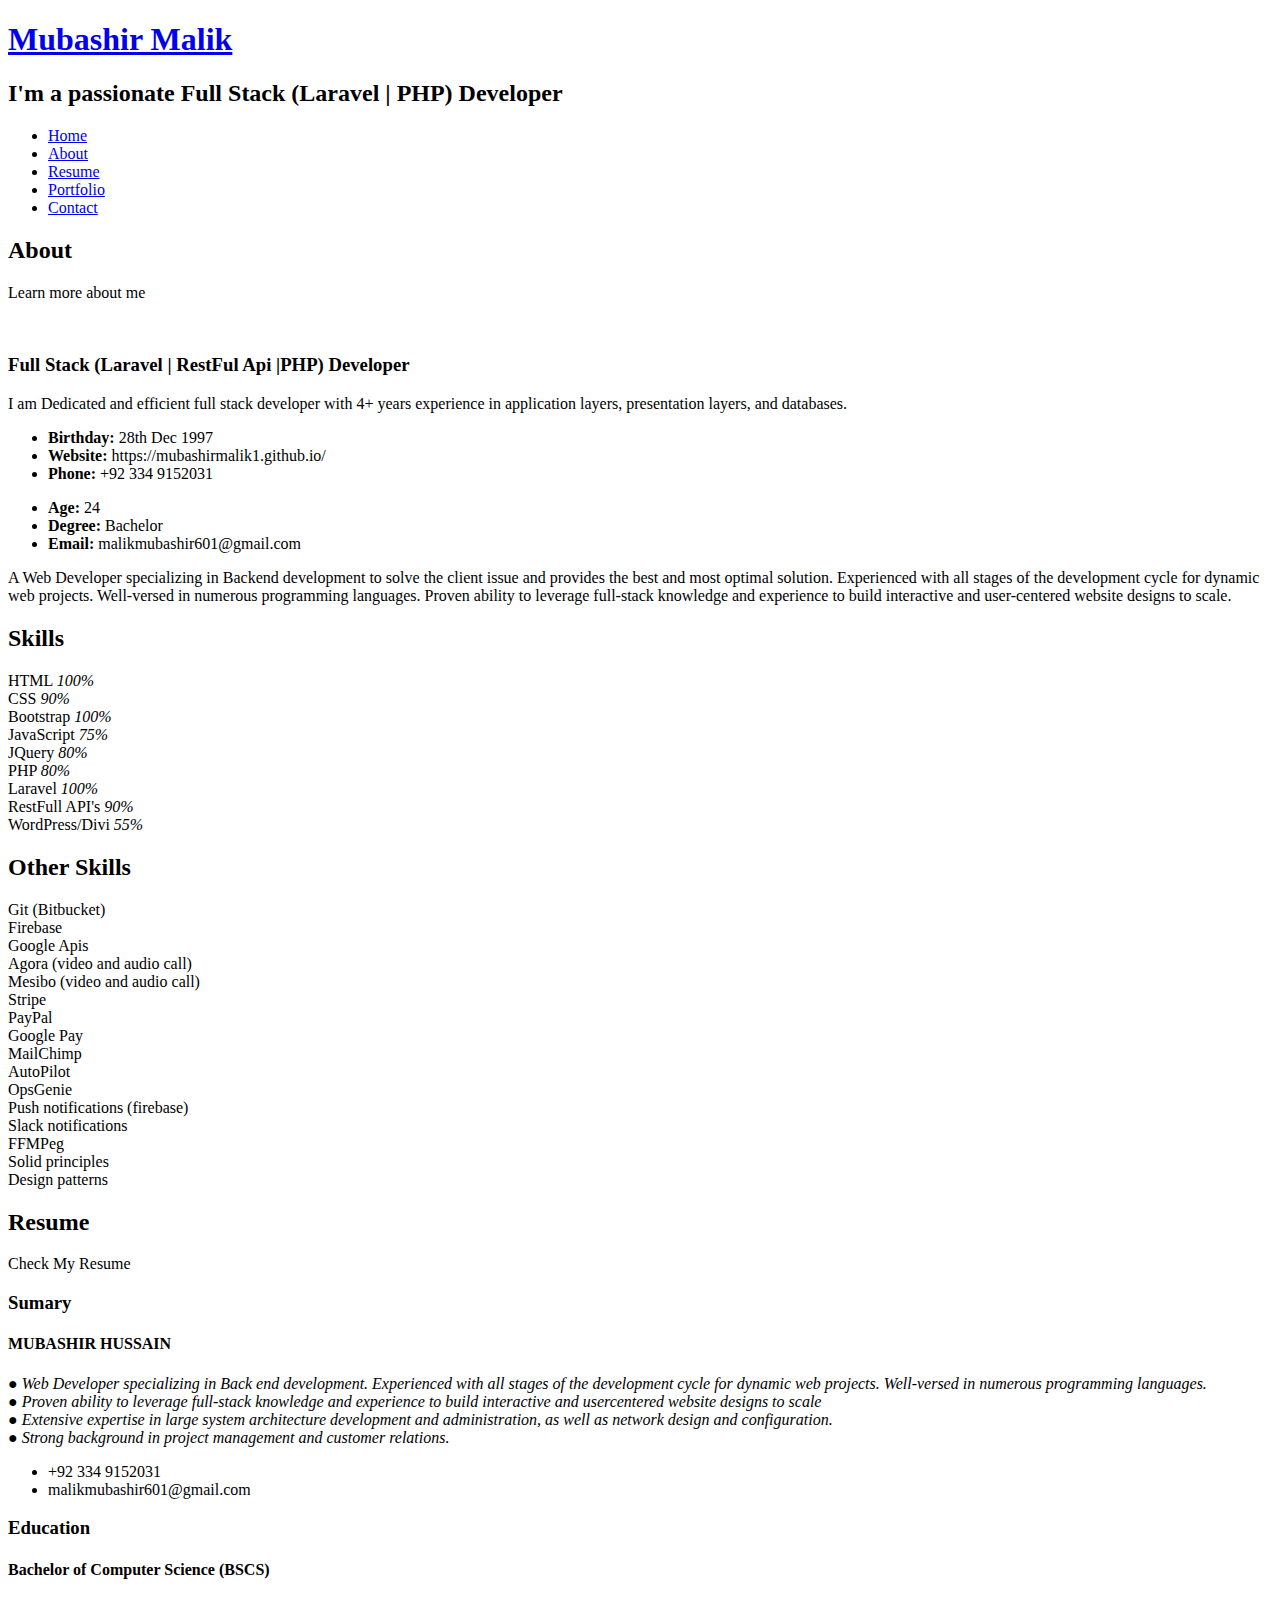
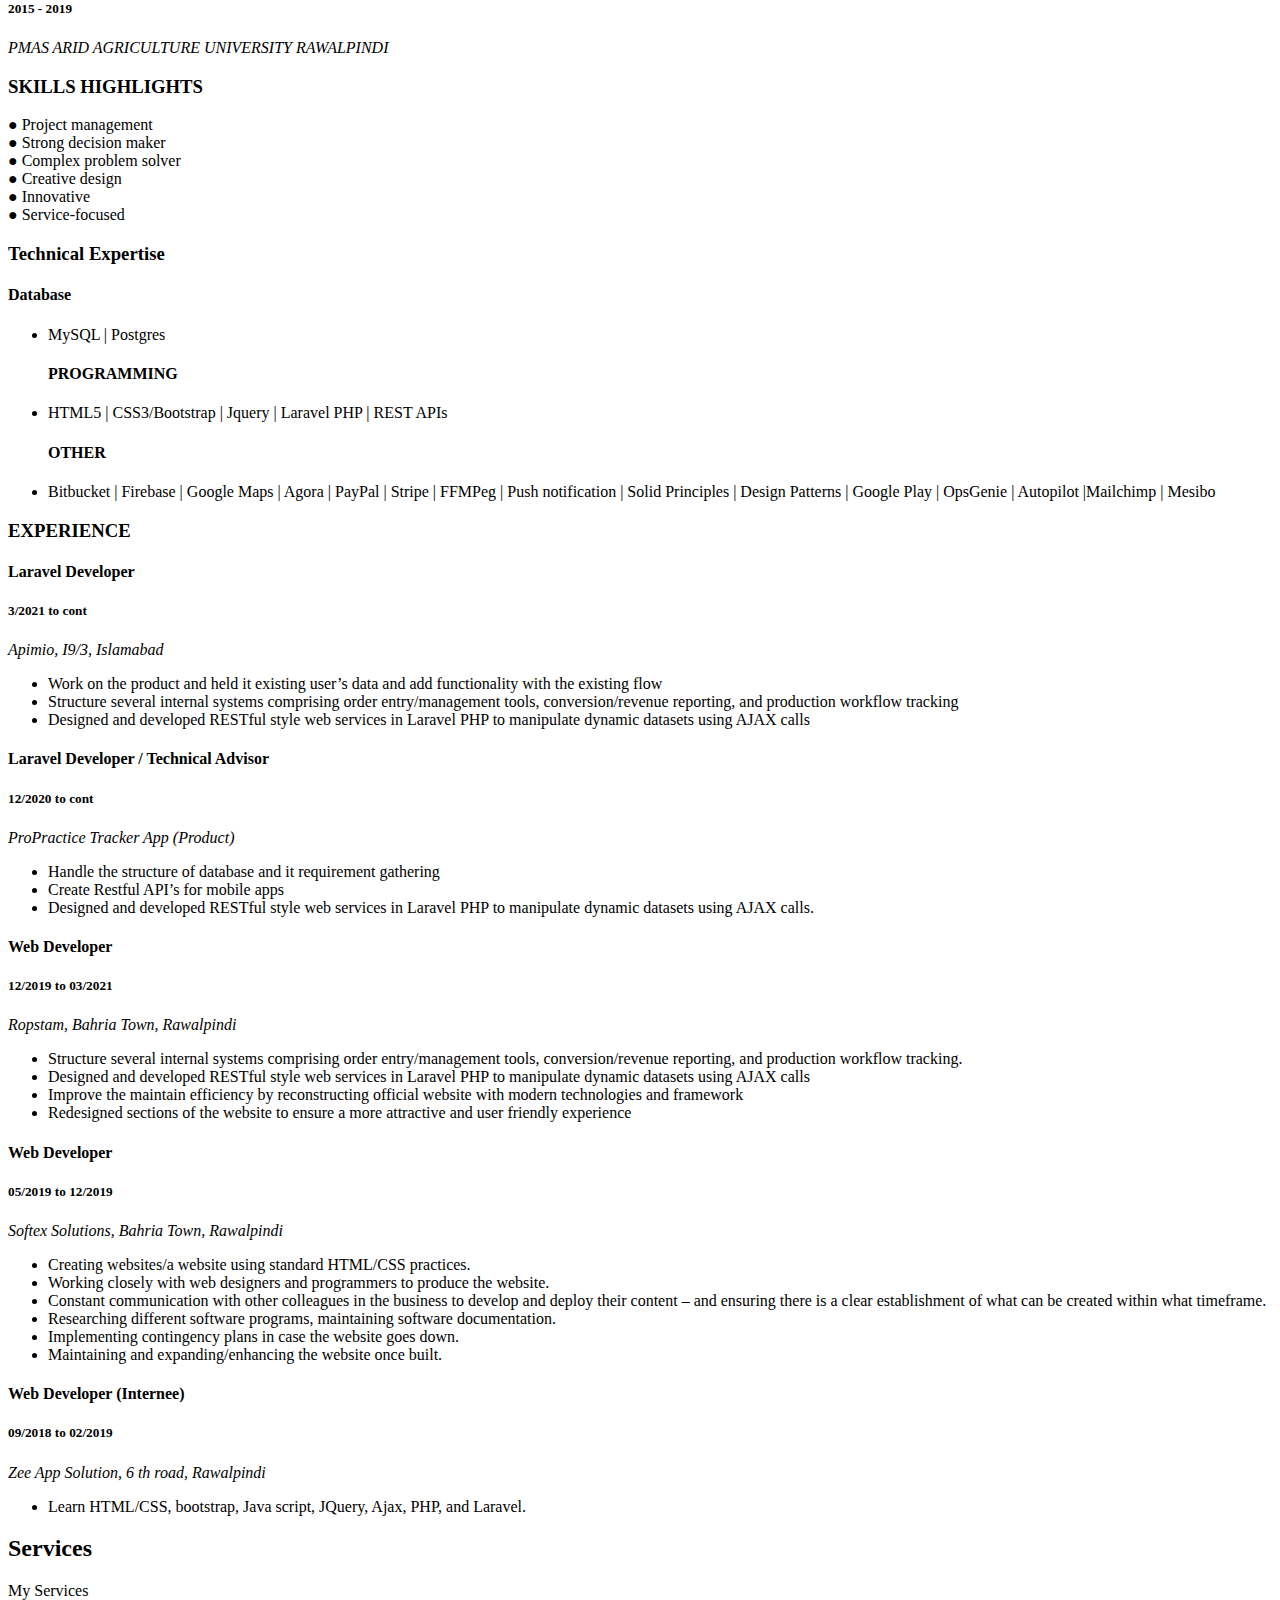
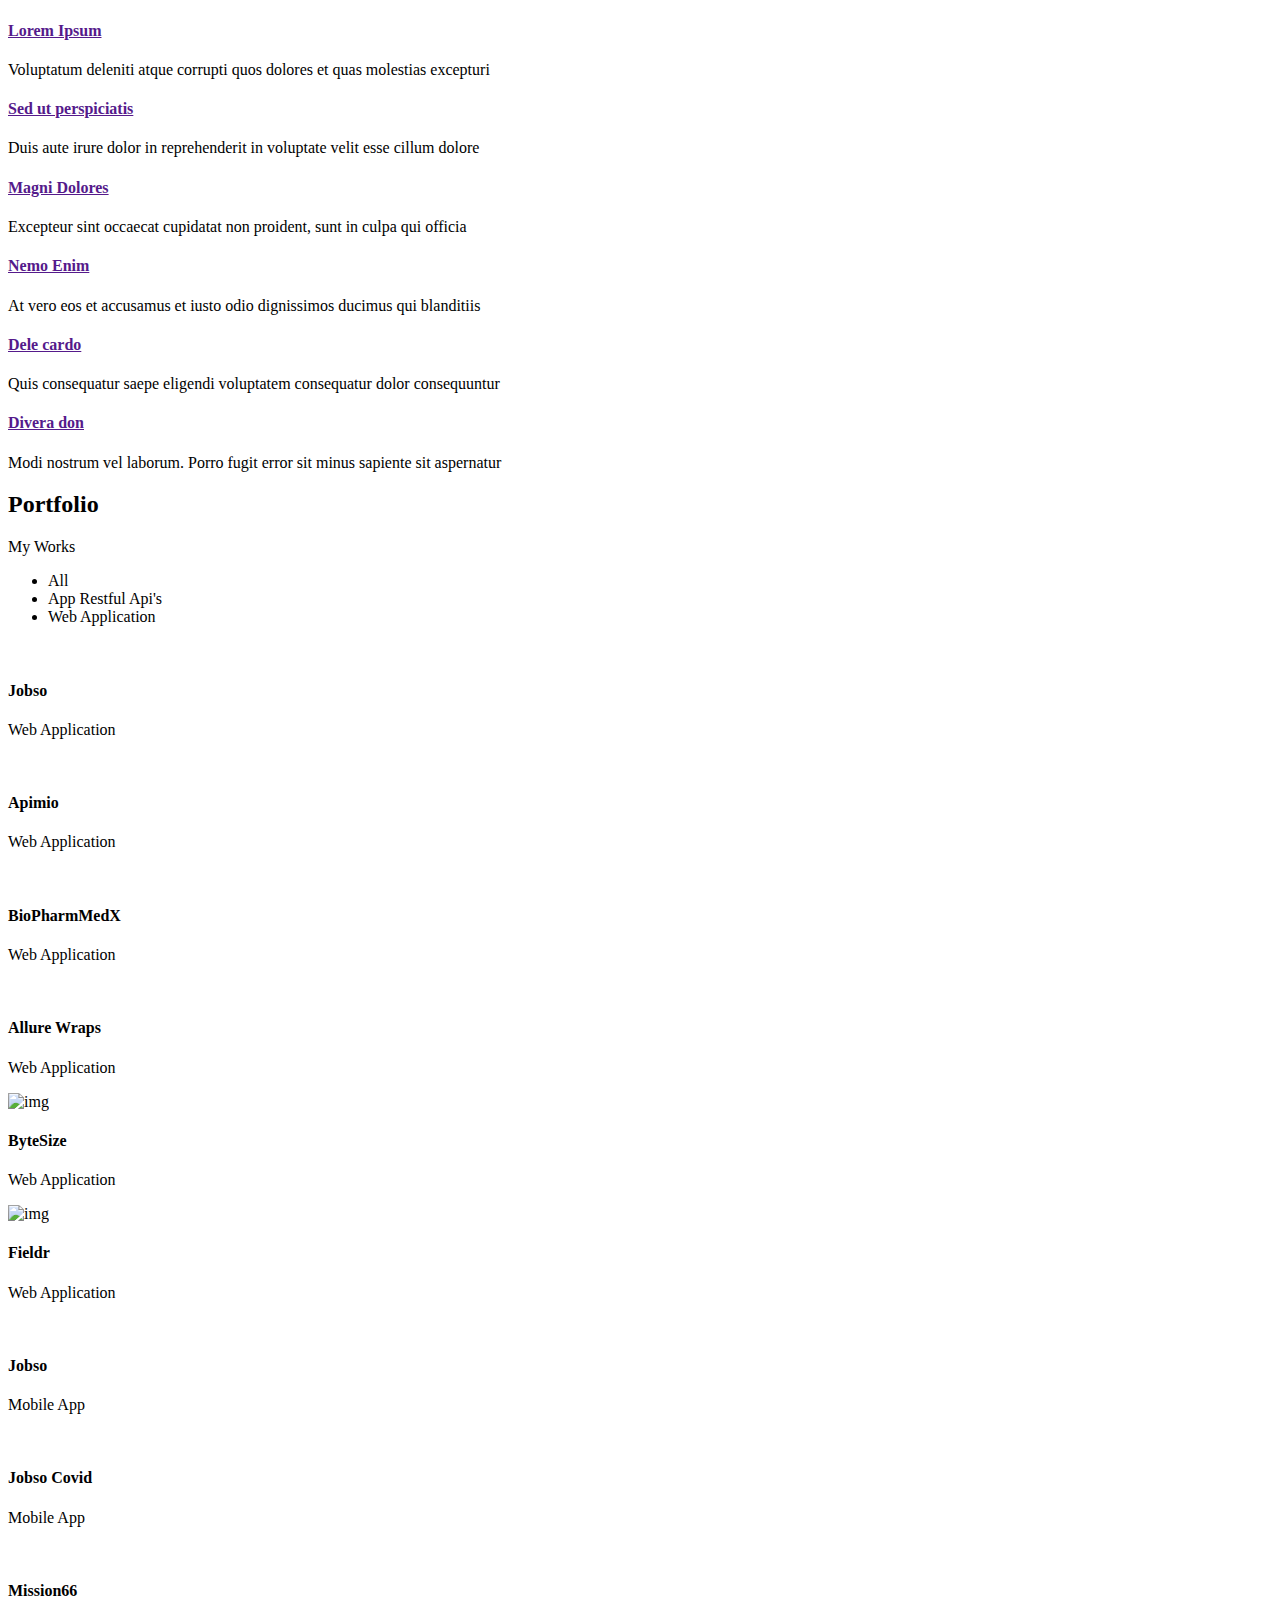
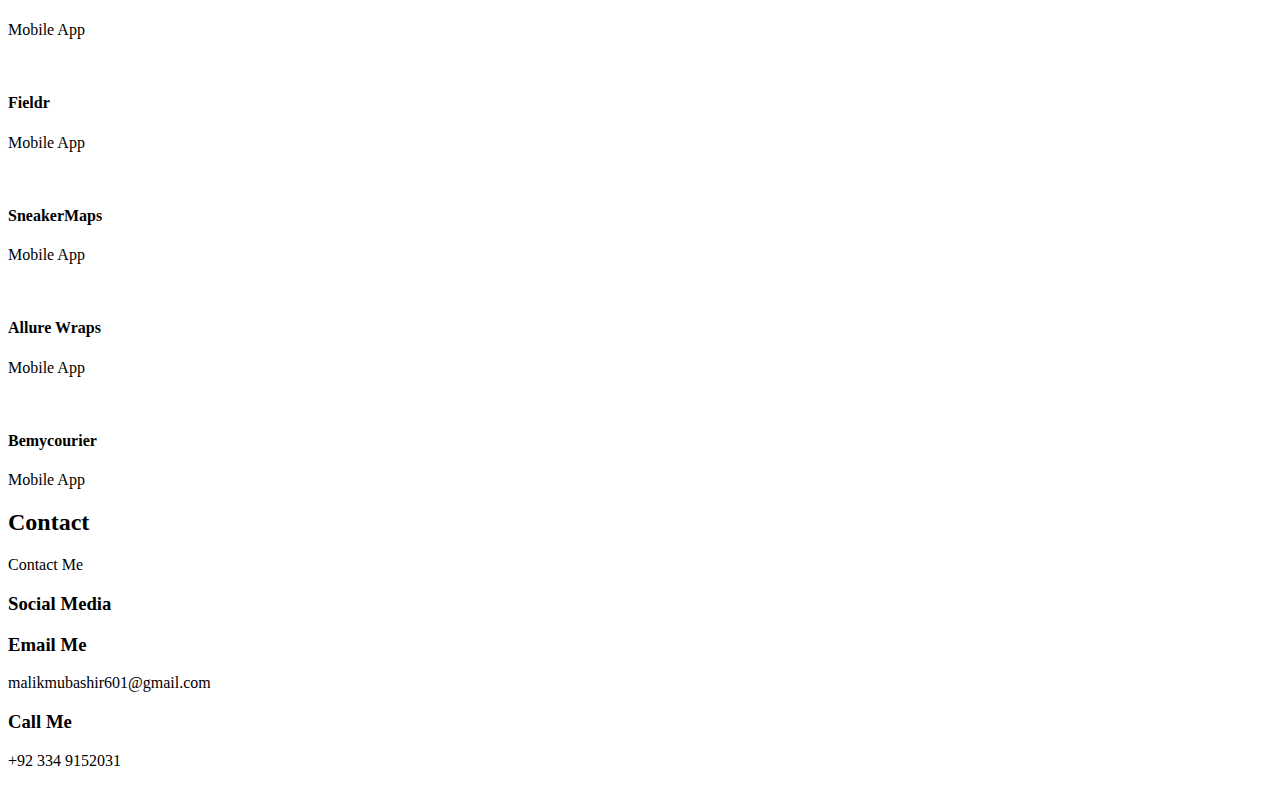
==== index.html @ 632fd783 "change website name in about section" ====
<!DOCTYPE html>
<html lang="en">

<head>
  <meta charset="utf-8">
  <meta content="width=device-width, initial-scale=1.0" name="viewport">

  <title>Mubashir Malik -Laravel Developer</title>
  <link rel="icon" href="demo_icon.gif" type="image/gif" sizes="16x16">
  <meta content="" name="description">
  <meta content="" name="keywords">

  <!-- Favicons -->


  <!-- Google Fonts -->
  <link href="https://fonts.googleapis.com/css?family=Open+Sans:300,300i,400,400i,600,600i,700,700i|Raleway:300,300i,400,400i,500,500i,600,600i,700,700i|Poppins:300,300i,400,400i,500,500i,600,600i,700,700i" rel="stylesheet">

  <!-- Vendor CSS Files -->
  <link href="assets/vendor/bootstrap/css/bootstrap.min.css" rel="stylesheet">
  <link href="assets/vendor/icofont/icofont.min.css" rel="stylesheet">
  <link href="assets/vendor/remixicon/remixicon.css" rel="stylesheet">
  <link href="assets/vendor/owl.carousel/assets/owl.carousel.min.css" rel="stylesheet">
  <link href="assets/vendor/boxicons/css/boxicons.min.css" rel="stylesheet">
  <link href="assets/vendor/venobox/venobox.css" rel="stylesheet">

  <style>
    .img-fluid {
      height: 280px;
    }
    .vbox-container img {
      height: 650px;
    }
  </style>

  <!-- Template Main CSS File -->
  <link href="assets/css/style.css" rel="stylesheet">
</head>

<body>

<!-- ======= Header ======= -->
<header id="header" class="header-tops">
  <div class="container">
    <div class="row">
      <div class="col-12 col-md-12 offset-lg-3 col-lg-9">
        <h1><a href="index.html">Mubashir Malik</a></h1>
        <!-- Uncomment below if you prefer to use an image logo -->
        <!--  <a href="index.html" class="mr-auto"><img src="assets/img/logo.png" alt="" class="img-fluid"></a> -->
        <h2>I'm a passionate <span> Full Stack (Laravel | PHP) Developer</span></h2>

        <nav class="nav-menu d-none d-lg-block">
          <ul>
            <li class="active"><a href="#header">Home</a></li>
            <li><a href="#about">About</a></li>
            <li><a href="#resume">Resume</a></li>
<!--            <li><a href="#services">Services</a></li>-->
            <li><a href="#portfolio">Portfolio</a></li>
            <li><a href="#contact">Contact</a></li>
          </ul>
        </nav><!-- .nav-menu -->

        <div class="social-links">
          <a href="https://www.facebook.com/mubashir.malik.mk" target="_blank" class="facebook"><i class="icofont-facebook"></i></a>
          <a href="https://www.linkedin.com/in/mubashir-malik-973242175/" target="_blank" class="linkedin"><i class="icofont-linkedin"></i></a>
          <a href="https://mail.google.com/mail/?view=cm&fs=1&tf=1&to=malikmubashir601@gmail.com" target="_blank" class="linkedin"><i class="icofont-google-plus" style="font-size: 24px"></i></a>
        </div>
      </div>
    </div>



  </div>
</header><!-- End Header -->

<!-- ======= About Section ======= -->
<section id="about" class="about">

  <!-- ======= About Me ======= -->
  <div class="about-me container">

    <div class="section-title">
      <h2>About</h2>
      <p>Learn more about me</p>
    </div>

    <div class="row">
      <div class="col-lg-4" data-aos="fade-right">
        <img src="assets/img/bg.jpg" class="img-fluid" alt="">
      </div>
      <div class="col-lg-8 pt-4 pt-lg-0 content" data-aos="fade-left">
        <h3>Full Stack (Laravel | RestFul Api |PHP) Developer </h3>
        <p class="font-italic">
          I am  Dedicated and efficient full stack developer with 4+ years experience in application layers,
          presentation layers, and databases.
        </p>
        <div class="row">
          <div class="col-lg-6">
            <ul>
              <li><i class="icofont-rounded-right"></i> <strong>Birthday:</strong> 28th Dec 1997</li>
              <li><i class="icofont-rounded-right"></i> <strong>Website:</strong> https://mubashirmalik1.github.io/</li>
              <li><i class="icofont-rounded-right"></i> <strong>Phone:</strong> +92 334 9152031</li>
            </ul>
          </div>
          <div class="col-lg-6">
            <ul>
              <li><i class="icofont-rounded-right"></i> <strong>Age:</strong> 24</li>
              <li><i class="icofont-rounded-right"></i> <strong>Degree:</strong> Bachelor</li>
              <li><i class="icofont-rounded-right"></i> <strong>Email:</strong> malikmubashir601@gmail.com</li>

            </ul>
          </div>
        </div>
        <p>
          A Web Developer specializing in Backend development to solve the client issue and provides the best and
          most optimal solution. Experienced with all stages of the development cycle for dynamic web projects. Well-versed
          in numerous programming languages. Proven ability to leverage
          full-stack knowledge and experience to build interactive and user-centered website designs to scale.</p>
      </div>
    </div>

  </div><!-- End About Me -->

  <!-- ======= Counts ======= -->
  <!--    <div class="counts container">-->

  <!--      <div class="row">-->

  <!--        <div class="col-lg-3 col-md-6">-->
  <!--          <div class="count-box">-->
  <!--            <i class="icofont-simple-smile"></i>-->
  <!--            <span data-toggle="counter-up">232</span>-->
  <!--            <p>Happy Clients</p>-->
  <!--          </div>-->
  <!--        </div>-->

  <!--        <div class="col-lg-3 col-md-6 mt-5 mt-md-0">-->
  <!--          <div class="count-box">-->
  <!--            <i class="icofont-document-folder"></i>-->
  <!--            <span data-toggle="counter-up">521</span>-->
  <!--            <p>Projects</p>-->
  <!--          </div>-->
  <!--        </div>-->

  <!--        <div class="col-lg-3 col-md-6 mt-5 mt-lg-0">-->
  <!--          <div class="count-box">-->
  <!--            <i class="icofont-live-support"></i>-->
  <!--            <span data-toggle="counter-up">1,463</span>-->
  <!--            <p>Hours Of Support</p>-->
  <!--          </div>-->
  <!--        </div>-->

  <!--        <div class="col-lg-3 col-md-6 mt-5 mt-lg-0">-->
  <!--          <div class="count-box">-->
  <!--            <i class="icofont-users-alt-5"></i>-->
  <!--            <span data-toggle="counter-up">15</span>-->
  <!--            <p>Hard Workers</p>-->
  <!--          </div>-->
  <!--        </div>-->

  <!--      </div>-->

  <!--    </div>&lt;!&ndash; End Counts &ndash;&gt;-->

  <!-- ======= Skills  ======= -->
  <div class="skills container">

    <div class="section-title">
      <h2>Skills</h2>
    </div>

    <div class="row skills-content">

      <div class="col-lg-6">

        <div class="progress">
          <span class="skill">HTML <i class="val">100%</i></span>
          <div class="progress-bar-wrap">
            <div class="progress-bar" role="progressbar" aria-valuenow="100" aria-valuemin="0" aria-valuemax="100"></div>
          </div>
        </div>

        <div class="progress">
          <span class="skill">CSS <i class="val">90%</i></span>
          <div class="progress-bar-wrap">
            <div class="progress-bar" role="progressbar" aria-valuenow="90" aria-valuemin="0" aria-valuemax="100"></div>
          </div>
        </div>
        <div class="progress">
          <span class="skill">Bootstrap <i class="val">100%</i></span>
          <div class="progress-bar-wrap">
            <div class="progress-bar" role="progressbar" aria-valuenow="100" aria-valuemin="0" aria-valuemax="100"></div>
          </div>
        </div>

        <div class="progress">
          <span class="skill">JavaScript <i class="val">75%</i></span>
          <div class="progress-bar-wrap">
            <div class="progress-bar" role="progressbar" aria-valuenow="75" aria-valuemin="0" aria-valuemax="100"></div>
          </div>
        </div>

        <div class="progress">
          <span class="skill">JQuery <i class="val">80%</i></span>
          <div class="progress-bar-wrap">
            <div class="progress-bar" role="progressbar" aria-valuenow="80" aria-valuemin="0" aria-valuemax="100"></div>
          </div>
        </div>

      </div>

      <div class="col-lg-6">

        <div class="progress">
          <span class="skill">PHP <i class="val">80%</i></span>
          <div class="progress-bar-wrap">
            <div class="progress-bar" role="progressbar" aria-valuenow="80" aria-valuemin="0" aria-valuemax="100"></div>
          </div>
        </div>

        <div class="progress">
          <span class="skill">Laravel <i class="val">100%</i></span>
          <div class="progress-bar-wrap">
            <div class="progress-bar" role="progressbar" aria-valuenow="100" aria-valuemin="0" aria-valuemax="100"></div>
          </div>
        </div>

        <div class="progress">
          <span class="skill">RestFull API's <i class="val">90%</i></span>
          <div class="progress-bar-wrap">
            <div class="progress-bar" role="progressbar" aria-valuenow="90" aria-valuemin="0" aria-valuemax="100"></div>
          </div>
        </div>

        <div class="progress">
          <span class="skill">WordPress/Divi <i class="val">55%</i></span>
          <div class="progress-bar-wrap">
            <div class="progress-bar" role="progressbar" aria-valuenow="55" aria-valuemin="0" aria-valuemax="100"></div>
          </div>
        </div>

      </div>

    </div>

  </div><!-- End Skills -->

  <div class="skills container">

    <div class="section-title">
      <h2>Other Skills</h2>
    </div>

    <div class="row skills-content">

      <div class="col-lg-4 col-12">
        <div class="progress">
          <span class="skill">Git (Bitbucket)</span>
        </div>
      </div>
      <div class="col-lg-4 col-12">
        <div class="progress">
          <span class="skill">Firebase</span>
        </div>
      </div>
      <div class="col-lg-4 col-6">
        <div class="progress">
          <span class="skill">Google Apis</span>
        </div>
      </div>
      <div class="col-lg-4 col-6">
        <div class="progress">
          <span class="skill">Agora (video and audio call)</span>
        </div>
      </div>
      <div class="col-lg-4 col-6">
        <div class="progress">
          <span class="skill">Mesibo (video and audio call)</span>
        </div>
      </div>
      <div class="col-lg-4 col-6">
        <div class="progress">
          <span class="skill">Stripe</span>
        </div>
      </div>
      <div class="col-lg-4 col-6">
        <div class="progress">
          <span class="skill">PayPal</span>
        </div>
      </div>
      <div class="col-lg-4 col-6">
        <div class="progress">
          <span class="skill">Google Pay</span>
        </div>
      </div>
      <div class="col-lg-4 col-6">
        <div class="progress">
          <span class="skill">MailChimp</span>
        </div>
      </div>
      <div class="col-lg-4 col-6">
        <div class="progress">
          <span class="skill">AutoPilot</span>
        </div>
      </div>
      <div class="col-lg-4 col-6">
        <div class="progress">
          <span class="skill">OpsGenie</span>
        </div>
      </div>
      <div class="col-lg-4 col-6">
        <div class="progress">
          <span class="skill">Push notifications (firebase)</span>
        </div>
      </div>
      <div class="col-lg-4 col-6">
        <div class="progress">
          <span class="skill">Slack notifications</span>
        </div>
      </div>
      <div class="col-lg-4 col-6">
        <div class="progress">
          <span class="skill">FFMPeg</span>
        </div>
      </div>
      <div class="col-lg-4 col-6">
        <div class="progress">
          <span class="skill">Solid principles</span>
        </div>
      </div>
      <div class="col-lg-4 col-6">
        <div class="progress">
          <span class="skill">Design patterns</span>
        </div>
      </div>
      </div>

    </div>

  </div><!-- End Skills -->

  <!-- ======= Interests =======-->
<!--
  <div class="interests container">

    <div class="section-title">
      <h2>Interests</h2>
    </div>

    <div class="row">
      <div class="col-lg-3 col-md-4">
        <div class="icon-box">
          <i class="ri-store-line" style="color: #ffbb2c;"></i>
          <h3>Lorem Ipsum</h3>
        </div>
      </div>
      <div class="col-lg-3 col-md-4 mt-4 mt-md-0">
        <div class="icon-box">
          <i class="ri-bar-chart-box-line" style="color: #5578ff;"></i>
          <h3>Dolor Sitema</h3>
        </div>
      </div>
      <div class="col-lg-3 col-md-4 mt-4 mt-md-0">
        <div class="icon-box">
          <i class="ri-calendar-todo-line" style="color: #e80368;"></i>
          <h3>Sed perspiciatis</h3>
        </div>
      </div>
      <div class="col-lg-3 col-md-4 mt-4 mt-lg-0">
        <div class="icon-box">
          <i class="ri-paint-brush-line" style="color: #e361ff;"></i>
          <h3>Magni Dolores</h3>
        </div>
      </div>
      <div class="col-lg-3 col-md-4 mt-4">
        <div class="icon-box">
          <i class="ri-database-2-line" style="color: #47aeff;"></i>
          <h3>Nemo Enim</h3>
        </div>
      </div>
      <div class="col-lg-3 col-md-4 mt-4">
        <div class="icon-box">
          <i class="ri-gradienter-line" style="color: #ffa76e;"></i>
          <h3>Eiusmod Tempor</h3>
        </div>
      </div>
      <div class="col-lg-3 col-md-4 mt-4">
        <div class="icon-box">
          <i class="ri-file-list-3-line" style="color: #11dbcf;"></i>
          <h3>Midela Teren</h3>
        </div>
      </div>
      <div class="col-lg-3 col-md-4 mt-4">
        <div class="icon-box">
          <i class="ri-price-tag-2-line" style="color: #4233ff;"></i>
          <h3>Pira Neve</h3>
        </div>
      </div>
      <div class="col-lg-3 col-md-4 mt-4">
        <div class="icon-box">
          <i class="ri-anchor-line" style="color: #b2904f;"></i>
          <h3>Dirada Pack</h3>
        </div>
      </div>
      <div class="col-lg-3 col-md-4 mt-4">
        <div class="icon-box">
          <i class="ri-disc-line" style="color: #b20969;"></i>
          <h3>Moton Ideal</h3>
        </div>
      </div>
      <div class="col-lg-3 col-md-4 mt-4">
        <div class="icon-box">
          <i class="ri-base-station-line" style="color: #ff5828;"></i>
          <h3>Verdo Park</h3>
        </div>
      </div>
      <div class="col-lg-3 col-md-4 mt-4">
        <div class="icon-box">
          <i class="ri-fingerprint-line" style="color: #29cc61;"></i>
          <h3>Flavor Nivelanda</h3>
        </div>
      </div>
    </div>

  </div> -->
  <!--End Interests -->
  <!-- ======= Testimonials =======-->
  <!--
  <div class="testimonials container">

    <div class="section-title">
      <h2>Testimonials</h2>
    </div>

    <div class="owl-carousel testimonials-carousel">

      <div class="testimonial-item">
        <p>
          <i class="bx bxs-quote-alt-left quote-icon-left"></i>
          Proin iaculis purus consequat sem cure digni ssim donec porttitora entum suscipit rhoncus. Accusantium quam, ultricies eget id, aliquam eget nibh et. Maecen aliquam, risus at semper.
          <i class="bx bxs-quote-alt-right quote-icon-right"></i>
        </p>
        <img src="assets/img/testimonials/testimonials-1.jpg" class="testimonial-img" alt="">
        <h3>Saul Goodman</h3>
        <h4>Ceo &amp; Founder</h4>
      </div>

      <div class="testimonial-item">
        <p>
          <i class="bx bxs-quote-alt-left quote-icon-left"></i>
          Export tempor illum tamen malis malis eram quae irure esse labore quem cillum quid cillum eram malis quorum velit fore eram velit sunt aliqua noster fugiat irure amet legam anim culpa.
          <i class="bx bxs-quote-alt-right quote-icon-right"></i>
        </p>
        <img src="assets/img/testimonials/testimonials-2.jpg" class="testimonial-img" alt="">
        <h3>Sara Wilsson</h3>
        <h4>Designer</h4>
      </div>

      <div class="testimonial-item">
        <p>
          <i class="bx bxs-quote-alt-left quote-icon-left"></i>
          Enim nisi quem export duis labore cillum quae magna enim sint quorum nulla quem veniam duis minim tempor labore quem eram duis noster aute amet eram fore quis sint minim.
          <i class="bx bxs-quote-alt-right quote-icon-right"></i>
        </p>
        <img src="assets/img/testimonials/testimonials-3.jpg" class="testimonial-img" alt="">
        <h3>Jena Karlis</h3>
        <h4>Store Owner</h4>
      </div>

      <div class="testimonial-item">
        <p>
          <i class="bx bxs-quote-alt-left quote-icon-left"></i>
          Fugiat enim eram quae cillum dolore dolor amet nulla culpa multos export minim fugiat minim velit minim dolor enim duis veniam ipsum anim magna sunt elit fore quem dolore labore illum veniam.
          <i class="bx bxs-quote-alt-right quote-icon-right"></i>
        </p>
        <img src="assets/img/testimonials/testimonials-4.jpg" class="testimonial-img" alt="">
        <h3>Matt Brandon</h3>
        <h4>Freelancer</h4>
      </div>

      <div class="testimonial-item">
        <p>
          <i class="bx bxs-quote-alt-left quote-icon-left"></i>
          Quis quorum aliqua sint quem legam fore sunt eram irure aliqua veniam tempor noster veniam enim culpa labore duis sunt culpa nulla illum cillum fugiat legam esse veniam culpa fore nisi cillum quid.
          <i class="bx bxs-quote-alt-right quote-icon-right"></i>
        </p>
        <img src="assets/img/testimonials/testimonials-5.jpg" class="testimonial-img" alt="">
        <h3>John Larson</h3>
        <h4>Entrepreneur</h4>
      </div>

    </div>

  </div>-->
<!--   End Testimonials-->

</section> <!--End About Section -->


<!-- ======= Resume Section ======= -->
<section id="resume" class="resume">
  <div class="container">

    <div class="section-title">
      <h2>Resume</h2>
      <p>Check My Resume</p>
    </div>

    <div class="row">
      <div class="col-lg-6">
        <h3 class="resume-title">Sumary</h3>
        <div class="resume-item pb-0">
          <h4>MUBASHIR HUSSAIN</h4>
          <p><em>
            ● Web Developer specializing in Back end development. Experienced with all stages of the
            development cycle for dynamic web projects. Well-versed in numerous programming
            languages.
            <br>
            ● Proven ability to leverage full-stack knowledge and experience to build interactive and usercentered website designs to scale
            <br>
            ● Extensive expertise in large system architecture development and administration, as well as
            network design and configuration.
            <br>
            ● Strong background in project management and customer relations.</em></p>
          <p>
          <ul>
            <li>+92 334 9152031</li>
            <li>malikmubashir601@gmail.com</li>
          </ul>
          </p>
        </div>

        <h3 class="resume-title">Education</h3>
        <div class="resume-item">
          <h4>Bachelor of Computer Science (BSCS) </h4>
          <h5>2015 - 2019</h5>
          <p><em>PMAS ARID AGRICULTURE UNIVERSITY RAWALPINDI</em></p>
          <p></p>
        </div>
        <h3 class="resume-title">SKILLS HIGHLIGHTS</h3>
        <div class="resume-item">
          <!--<h4>Skill Highlights</h4>
          <h5>2010 - 2014</h5>-->
          <p>
            ● Project management<br>
            ● Strong decision maker<br>
            ● Complex problem solver<br>
            ● Creative design<br>
            ● Innovative<br>
            ● Service-focused</p>
        </div>
        <h3 class="resume-title">Technical Expertise</h3>
        <div class="resume-item">
          <h4>Database</h4>
          <ul>
            <li> MySQL | Postgres</li>
            <!-- <li>Delegate tasks to the 7 members of the design team and provide counsel on all aspects of the project. </li>-->
            <h4>PROGRAMMING</h4>
            <li>HTML5 | CSS3/Bootstrap | Jquery | Laravel PHP | REST APIs</li>
            <!--<li>Oversee the efficient use of production project budgets ranging from $2,000 - $25,000</li>-->
            <h4>OTHER</h4>
            <li>Bitbucket | Firebase | Google Maps | Agora | PayPal | Stripe | FFMPeg | Push notification |
              Solid Principles | Design Patterns | Google Play | OpsGenie | Autopilot |Mailchimp | Mesibo</li>
          </ul>
          </p>
        </div>
        <h3 class="resume-title">EXPERIENCE</h3>
        <div class="resume-item">
          <h4>Laravel Developer</h4>
          <h5>3/2021 to cont</h5>
          <p><em>Apimio, I9/3, Islamabad
          </em></p>
          <p>
          <ul>
            <li>Work on the product and held it existing user’s data and add functionality with the existing flow
            </li>
            <li>Structure several internal systems comprising order entry/management tools,
              conversion/revenue reporting, and production workflow tracking</li>
            <li>Designed and developed RESTful style web services in Laravel PHP to manipulate dynamic
              datasets using AJAX calls</li>

          </ul>
          </p>
        </div>

      </div>
      <div class="col-lg-6">
        <div class="resume-item">
          <h4>Laravel Developer / Technical Advisor </h4>
          <h5>12/2020 to cont</h5>
          <p><em>ProPractice Tracker App (Product)
          </em></p>

          <p>
          <ul>
            <li>Handle the structure of database and it requirement gathering
            </li>
            <li>Create Restful API’s for mobile apps</li>
            <li>Designed and developed RESTful style web services in Laravel PHP to manipulate dynamic
              datasets using AJAX calls.</li></ul></p></div>
        <div class="resume-item">
          <h4>Web Developer </h4>
          <h5>12/2019 to 03/2021</h5>
          <p><em>Ropstam, Bahria Town, Rawalpindi
          </em></p>

          <p>
          <ul>
            <li> Structure several internal systems comprising order entry/management tools,
              conversion/revenue reporting, and production workflow tracking.</li>
            <li> Designed and developed RESTful style web services in Laravel PHP to manipulate dynamic
              datasets using AJAX calls</li>
            <li> Improve the maintain efficiency by reconstructing official website with modern technologies
              and framework</li>
            <li>Redesigned sections of the website to ensure a more attractive and user friendly experience
            </li></ul></p></div>
        <div class="resume-item">
          <h4>Web Developer </h4>
          <h5>05/2019 to 12/2019</h5>
          <p><em>Softex Solutions, Bahria Town, Rawalpindi
          </em></p>

          <p>
          <ul>
            <li> Creating websites/a website using standard HTML/CSS practices.</li>
            <li>Working closely with web designers and programmers to produce the website.</li>
            <li> Constant communication with other colleagues in the business to develop and deploy their
              content – and ensuring there is a clear establishment of what can be created within what
              timeframe.</li>
            <li> Researching different software programs, maintaining software documentation.</li>
            <li> Implementing contingency plans in case the website goes down.</li>
            <li> Maintaining and expanding/enhancing the website once built.
            </li></ul></p></div>
        <div class="resume-item">
          <h4>Web Developer (Internee) </h4>
          <h5>09/2018 to 02/2019</h5>
          <p><em>Zee App Solution, 6
            th road, Rawalpindi
          </em></p>

          <p>
          <ul>
            <li>Learn HTML/CSS, bootstrap, Java script, JQuery, Ajax, PHP, and Laravel.
            </li></ul></p></div>
      </div>
    </div>
  </div>

  </div>
</section><!-- End Resume Section -->

<!-- ======= Services Section ======= -->
<section id="services" class="services">
  <div class="container">

    <div class="section-title">
      <h2>Services</h2>
      <p>My Services</p>
    </div>

    <div class="row">
      <div class="col-lg-4 col-md-6 d-flex align-items-stretch">
        <div class="icon-box">
          <div class="icon"><i class="bx bxl-dribbble"></i></div>
          <h4><a href="">Lorem Ipsum</a></h4>
          <p>Voluptatum deleniti atque corrupti quos dolores et quas molestias excepturi</p>
        </div>
      </div>

      <div class="col-lg-4 col-md-6 d-flex align-items-stretch mt-4 mt-md-0">
        <div class="icon-box">
          <div class="icon"><i class="bx bx-file"></i></div>
          <h4><a href="">Sed ut perspiciatis</a></h4>
          <p>Duis aute irure dolor in reprehenderit in voluptate velit esse cillum dolore</p>
        </div>
      </div>

      <div class="col-lg-4 col-md-6 d-flex align-items-stretch mt-4 mt-lg-0">
        <div class="icon-box">
          <div class="icon"><i class="bx bx-tachometer"></i></div>
          <h4><a href="">Magni Dolores</a></h4>
          <p>Excepteur sint occaecat cupidatat non proident, sunt in culpa qui officia</p>
        </div>
      </div>

      <div class="col-lg-4 col-md-6 d-flex align-items-stretch mt-4">
        <div class="icon-box">
          <div class="icon"><i class="bx bx-world"></i></div>
          <h4><a href="">Nemo Enim</a></h4>
          <p>At vero eos et accusamus et iusto odio dignissimos ducimus qui blanditiis</p>
        </div>
      </div>

      <div class="col-lg-4 col-md-6 d-flex align-items-stretch mt-4">
        <div class="icon-box">
          <div class="icon"><i class="bx bx-slideshow"></i></div>
          <h4><a href="">Dele cardo</a></h4>
          <p>Quis consequatur saepe eligendi voluptatem consequatur dolor consequuntur</p>
        </div>
      </div>

      <div class="col-lg-4 col-md-6 d-flex align-items-stretch mt-4">
        <div class="icon-box">
          <div class="icon"><i class="bx bx-arch"></i></div>
          <h4><a href="">Divera don</a></h4>
          <p>Modi nostrum vel laborum. Porro fugit error sit minus sapiente sit aspernatur</p>
        </div>
      </div>

    </div>

  </div>
</section><!-- End Services Section -->

<!-- ======= Portfolio Section ======= -->
<section id="portfolio" class="portfolio">
  <div class="container">

    <div class="section-title">
      <h2>Portfolio</h2>
      <p>My Works</p>
    </div>

    <div class="row">
      <div class="col-lg-12 d-flex justify-content-center">
        <ul id="portfolio-flters">
          <li data-filter="*" class="filter-active">All</li>
          <li data-filter=".filter-app ">App Restful Api's</li>
          <li data-filter=".filter-web">Web Application</li>
        </ul>
      </div>
    </div>

    <div class="row portfolio-container">

      <div class="col-lg-4 col-md-6 portfolio-item filter-web">
        <div class="portfolio-wrap text-center">
          <img src="assets/img/portfolio/jobso.png" class="img-fluid" alt="">
          <div class="portfolio-info">
            <h4>Jobso</h4>
            <p>Web Application</p>
            <div class="portfolio-links">
              <a href="assets/img/portfolio/jobso.png" data-gall="portfolioGallery" class="venobox" title="App 1"><i class="bx bx-plus"></i></a>
              <a href="web/jobso_web.html" data-gall="portfolioDetailsGallery" data-vbtype="iframe" class="venobox" title="Portfolio Details"><i class="bx bx-link"></i></a>
            </div>
          </div>
        </div>
      </div>

      <div class="col-lg-4 col-md-6 portfolio-item filter-web">
        <div class="portfolio-wrap text-center">
          <img src="assets/img/portfolio/apimio.png" class="img-fluid" alt="">
          <div class="portfolio-info">
            <h4>Apimio</h4>
            <p>Web Application</p>
            <div class="portfolio-links">
              <a href="assets/img/portfolio/apimio.png" data-gall="portfolioGallery" class="venobox" title="Web 3"><i class="bx bx-plus"></i></a>
              <a href="web/apimio_web.html" data-gall="portfolioDetailsGallery" data-vbtype="iframe" class="venobox" title="Portfolio Details"><i class="bx bx-link"></i></a>
            </div>
          </div>
        </div>
      </div>

      <div class="col-lg-4 col-md-6 portfolio-item filter-web">
        <div class="portfolio-wrap text-center">
          <img src="assets/img/portfolio/biopharma.png" class="img-fluid" alt="">
          <div class="portfolio-info">
            <h4>BioPharmMedX</h4>
            <p>Web Application</p>
            <div class="portfolio-links">
              <a href="assets/img/portfolio/biopharma.png" data-gall="portfolioGallery" class="venobox" title="App 2"><i class="bx bx-plus"></i></a>
              <a href="web/biopharma.html" data-gall="portfolioDetailsGallery" data-vbtype="iframe" class="venobox" title="Portfolio Details"><i class="bx bx-link"></i></a>
            </div>
          </div>
        </div>
      </div>

      <div class="col-lg-4 col-md-6 portfolio-item filter-web">
        <div class="portfolio-wrap text-center">
          <img src="assets/img/portfolio/allurewraps.png" class="img-fluid" alt="">
          <div class="portfolio-info">
            <h4>Allure Wraps</h4>
            <p>Web Application</p>
            <div class="portfolio-links">
              <a href="assets/img/portfolio/allurewraps.png" data-gall="portfolioGallery" class="venobox" title="Card 2"><i class="bx bx-plus"></i></a>
              <a href="web/allurewraps_web.html" data-gall="portfolioDetailsGallery" data-vbtype="iframe" class="venobox" title="Portfolio Details"><i class="bx bx-link"></i></a>
            </div>
          </div>
        </div>
      </div>

      <div class="col-lg-4 col-md-6 portfolio-item filter-web">
        <div class="portfolio-wrap text-center">
          <img src="assets/img/portfolio/bytesize.png" class="img-fluid" alt="img">
          <div class="portfolio-info">
            <h4>ByteSize</h4>
            <p>Web Application</p>
            <div class="portfolio-links">
              <a href="assets/img/portfolio/bytesize.png" data-gall="portfolioGallery" class="venobox" title="ByteSize"><i class="bx bx-plus"></i></a>
              <a href="web/bytesize.html" data-gall="portfolioDetailsGallery" data-vbtype="iframe" class="venobox" title="Portfolio Details"><i class="bx bx-link"></i></a>
            </div>
          </div>
        </div>
      </div>

      <div class="col-lg-4 col-md-6 portfolio-item filter-web">
        <div class="portfolio-wrap text-center">
          <img src="assets/img/portfolio/fieldr.png" class="img-fluid" alt="img">
          <div class="portfolio-info">
            <h4>Fieldr</h4>
            <p>Web Application</p>
            <div class="portfolio-links">
              <a href="assets/img/portfolio/fieldr.png" data-gall="portfolioGallery" class="venobox" title="ByteSize"><i class="bx bx-plus"></i></a>
              <a href="web/fieldr_web.html" data-gall="portfolioDetailsGallery" data-vbtype="iframe" class="venobox" title="Portfolio Details"><i class="bx bx-link"></i></a>
            </div>
          </div>
        </div>
      </div>

      <div class="col-lg-4 col-md-6 portfolio-item filter-app">
        <div class="portfolio-wrap text-center">
          <img src="assets/img/portfolio/jobso%20app.jpg" class="img-fluid" alt="">
          <div class="portfolio-info">
            <h4>Jobso</h4>
            <p>Mobile App</p>
            <div class="portfolio-links">
              <a href="assets/img/portfolio/jobso%20app.jpg" data-gall="portfolioGallery" class="venobox" title="App 3"><i class="bx bx-plus"></i></a>
              <a href="app/jobso.html" data-gall="portfolioDetailsGallery" data-vbtype="iframe" class="venobox" title="Portfolio Details"><i class="bx bx-link"></i></a>
            </div>
          </div>
        </div>
      </div>

      <div class="col-lg-4 col-md-6 portfolio-item filter-app">
        <div class="portfolio-wrap text-center">
          <img src="assets/img/portfolio/JobSoCovid.png" class="img-fluid" alt="">
          <div class="portfolio-info">
            <h4>Jobso Covid</h4>
            <p>Mobile App</p>
            <div class="portfolio-links">
              <a href="assets/img/portfolio/JobSoCovid.png" data-gall="portfolioGallery" class="venobox" title="Card 1"><i class="bx bx-plus"></i></a>
              <a href="app/jobo_covid.html" data-gall="portfolioDetailsGallery" data-vbtype="iframe" class="venobox" title="Portfolio Details"><i class="bx bx-link"></i></a>
            </div>
          </div>
        </div>
      </div>

      <div class="col-lg-4 col-md-6 portfolio-item filter-app">
        <div class="portfolio-wrap text-center">
          <img src="assets/img/portfolio/mission66%20app.png" class="img-fluid" alt="">
          <div class="portfolio-info">
            <h4>Mission66</h4>
            <p>Mobile App</p>
            <div class="portfolio-links">
              <a href="assets/img/portfolio/mission66%20app.png" data-gall="portfolioGallery" class="venobox" title="Card 3"><i class="bx bx-plus"></i></a>
              <a href="app/mission66.html" data-gall="portfolioDetailsGallery" data-vbtype="iframe" class="venobox" title="Portfolio Details"><i class="bx bx-link"></i></a>
            </div>
          </div>
        </div>
      </div>

      <div class="col-lg-4 col-md-6 portfolio-item filter-app">
        <div class="portfolio-wrap text-center">
          <img src="assets/img/portfolio/fieldr%20app.png" class="img-fluid" alt="">
          <div class="portfolio-info">
            <h4>Fieldr</h4>
            <p>Mobile App</p>
            <div class="portfolio-links">
              <a href="assets/img/portfolio/fieldr%20app.png" data-gall="portfolioGallery" class="venobox" title="Web 3"><i class="bx bx-plus"></i></a>
              <a href="app/fieldr.html" data-gall="portfolioDetailsGallery" data-vbtype="iframe" class="venobox" title="Portfolio Details"><i class="bx bx-link"></i></a>
            </div>
          </div>
        </div>
      </div>

      <div class="col-lg-4 col-md-6 portfolio-item filter-app">
        <div class="portfolio-wrap text-center">
          <img src="assets/img/portfolio/SneakerMaps%20app.png" class="img-fluid" alt="">
          <div class="portfolio-info">
            <h4>SneakerMaps</h4>
            <p>Mobile App</p>
            <div class="portfolio-links">
              <a href="assets/img/portfolio/SneakerMaps%20app.png" data-gall="portfolioGallery" class="venobox" title="Web 3"><i class="bx bx-plus"></i></a>
              <a href="app/sneakmaps.html" data-gall="portfolioDetailsGallery" data-vbtype="iframe" class="venobox" title="Portfolio Details"><i class="bx bx-link"></i></a>
            </div>
          </div>
        </div>
      </div>

      <div class="col-lg-4 col-md-6 portfolio-item filter-app">
        <div class="portfolio-wrap text-center">
          <img src="assets/img/portfolio/allurewraps%20app.png" class="img-fluid" alt="">
          <div class="portfolio-info">
            <h4>Allure Wraps</h4>
            <p>Mobile App</p>
            <div class="portfolio-links">
              <a href="assets/img/portfolio/allurewraps%20app.png" data-gall="portfolioGallery" class="venobox" title="Web 3"><i class="bx bx-plus"></i></a>
              <a href="app/allurewraps.html" data-gall="portfolioDetailsGallery" data-vbtype="iframe" class="venobox" title="Portfolio Details"><i class="bx bx-link"></i></a>
            </div>
          </div>
        </div>
      </div>

      <div class="col-lg-4 col-md-6 portfolio-item filter-app">
        <div class="portfolio-wrap text-center">
          <img src="assets/img/portfolio/BeMyCourier.png" class="img-fluid" alt="">
          <div class="portfolio-info">
            <h4>Bemycourier</h4>
            <p>Mobile App</p>
            <div class="portfolio-links">
              <a href="assets/img/portfolio/BeMyCourier.png" data-gall="portfolioGallery" class="venobox" title="Web 3"><i class="bx bx-plus"></i></a>
              <a href="app/bemycourier.html" data-gall="portfolioDetailsGallery" data-vbtype="iframe" class="venobox" title="Portfolio Details"><i class="bx bx-link"></i></a>
            </div>
          </div>
        </div>
      </div>
    </div>

  </div>
</section><!-- End Portfolio Section -->

<!-- ======= Contact Section ======= -->
<section id="contact" class="contact">
  <div class="container">

    <div class="section-title">
      <h2>Contact</h2>
      <p>Contact Me</p>
    </div>

    <div class="row mt-2">
      <div class="col-md-12 mt-4 mt-md-0 d-flex align-items-stretch">
        <div class="info-box">
          <i class="bx bx-share-alt"></i>
          <h3>Social Media</h3>
          <div class="social-links">
            <a href="https://www.facebook.com/mubashir.malik.mk" class="linkedin"><i class="icofont-facebook"></i></a>
            <a href="https://www.linkedin.com/in/mubashir-malik-973242175/" class="linkedin"><i class="icofont-linkedin"></i></a>
          </div>
        </div>
      </div>

      <div class="col-md-6 mt-4 d-flex align-items-stretch">
        <div class="info-box">
          <i class="bx bx-envelope"></i>
          <h3>Email Me</h3>
          <p>malikmubashir601@gmail.com</p>
        </div>
      </div>
      <div class="col-md-6 mt-4 d-flex align-items-stretch">
        <div class="info-box">
          <i class="bx bx-phone-call"></i>
          <h3>Call Me</h3>
          <p>+92 334 9152031</p>
        </div>
      </div>
    </div>

<!--    <form action="forms/contact.php" method="post" role="form" class="php-email-form mt-4">-->
<!--      <div class="form-row">-->
<!--        <div class="col-md-6 form-group">-->
<!--          <input type="text" name="name" class="form-control" id="name" placeholder="Your Name" data-rule="minlen:4" data-msg="Please enter at least 4 chars" />-->
<!--          <div class="validate"></div>-->
<!--        </div>-->
<!--        <div class="col-md-6 form-group">-->
<!--          <input type="email" class="form-control" name="email" id="email" placeholder="Your Email" data-rule="email" data-msg="Please enter a valid email" />-->
<!--          <div class="validate"></div>-->
<!--        </div>-->
<!--      </div>-->
<!--      <div class="form-group">-->
<!--        <input type="text" class="form-control" name="subject" id="subject" placeholder="Subject" data-rule="minlen:4" data-msg="Please enter at least 8 chars of subject" />-->
<!--        <div class="validate"></div>-->
<!--      </div>-->
<!--      <div class="form-group">-->
<!--        <textarea class="form-control" name="message" rows="5" data-rule="required" data-msg="Please write something for us" placeholder="Message"></textarea>-->
<!--        <div class="validate"></div>-->
<!--      </div>-->
<!--      <div class="mb-3">-->
<!--        <div class="loading">Loading</div>-->
<!--        <div class="error-message"></div>-->
<!--        <div class="sent-message">Your message has been sent. Thank you!</div>-->
<!--      </div>-->
<!--      <div class="text-center"><button type="submit">Send Message</button></div>-->
<!--    </form>-->

  </div>
</section><!-- End Contact Section -->

<div class="credits" style="display: none"> Designed by <a href="https://bootstrapmade.com/">BootstrapMade</a>
</div>

<!-- Vendor JS Files -->
<script src="assets/vendor/jquery/jquery.min.js"></script>
<script src="assets/vendor/bootstrap/js/bootstrap.bundle.min.js"></script>
<script src="assets/vendor/jquery.easing/jquery.easing.min.js"></script>
<script src="assets/vendor/php-email-form/validate.js"></script>
<script src="assets/vendor/waypoints/jquery.waypoints.min.js"></script>
<script src="assets/vendor/counterup/counterup.min.js"></script>
<script src="assets/vendor/owl.carousel/owl.carousel.min.js"></script>
<script src="assets/vendor/isotope-layout/isotope.pkgd.min.js"></script>
<script src="assets/vendor/venobox/venobox.min.js"></script>

<!-- Template Main JS File -->
<script src="assets/js/main.js"></script>

</body>

</html>
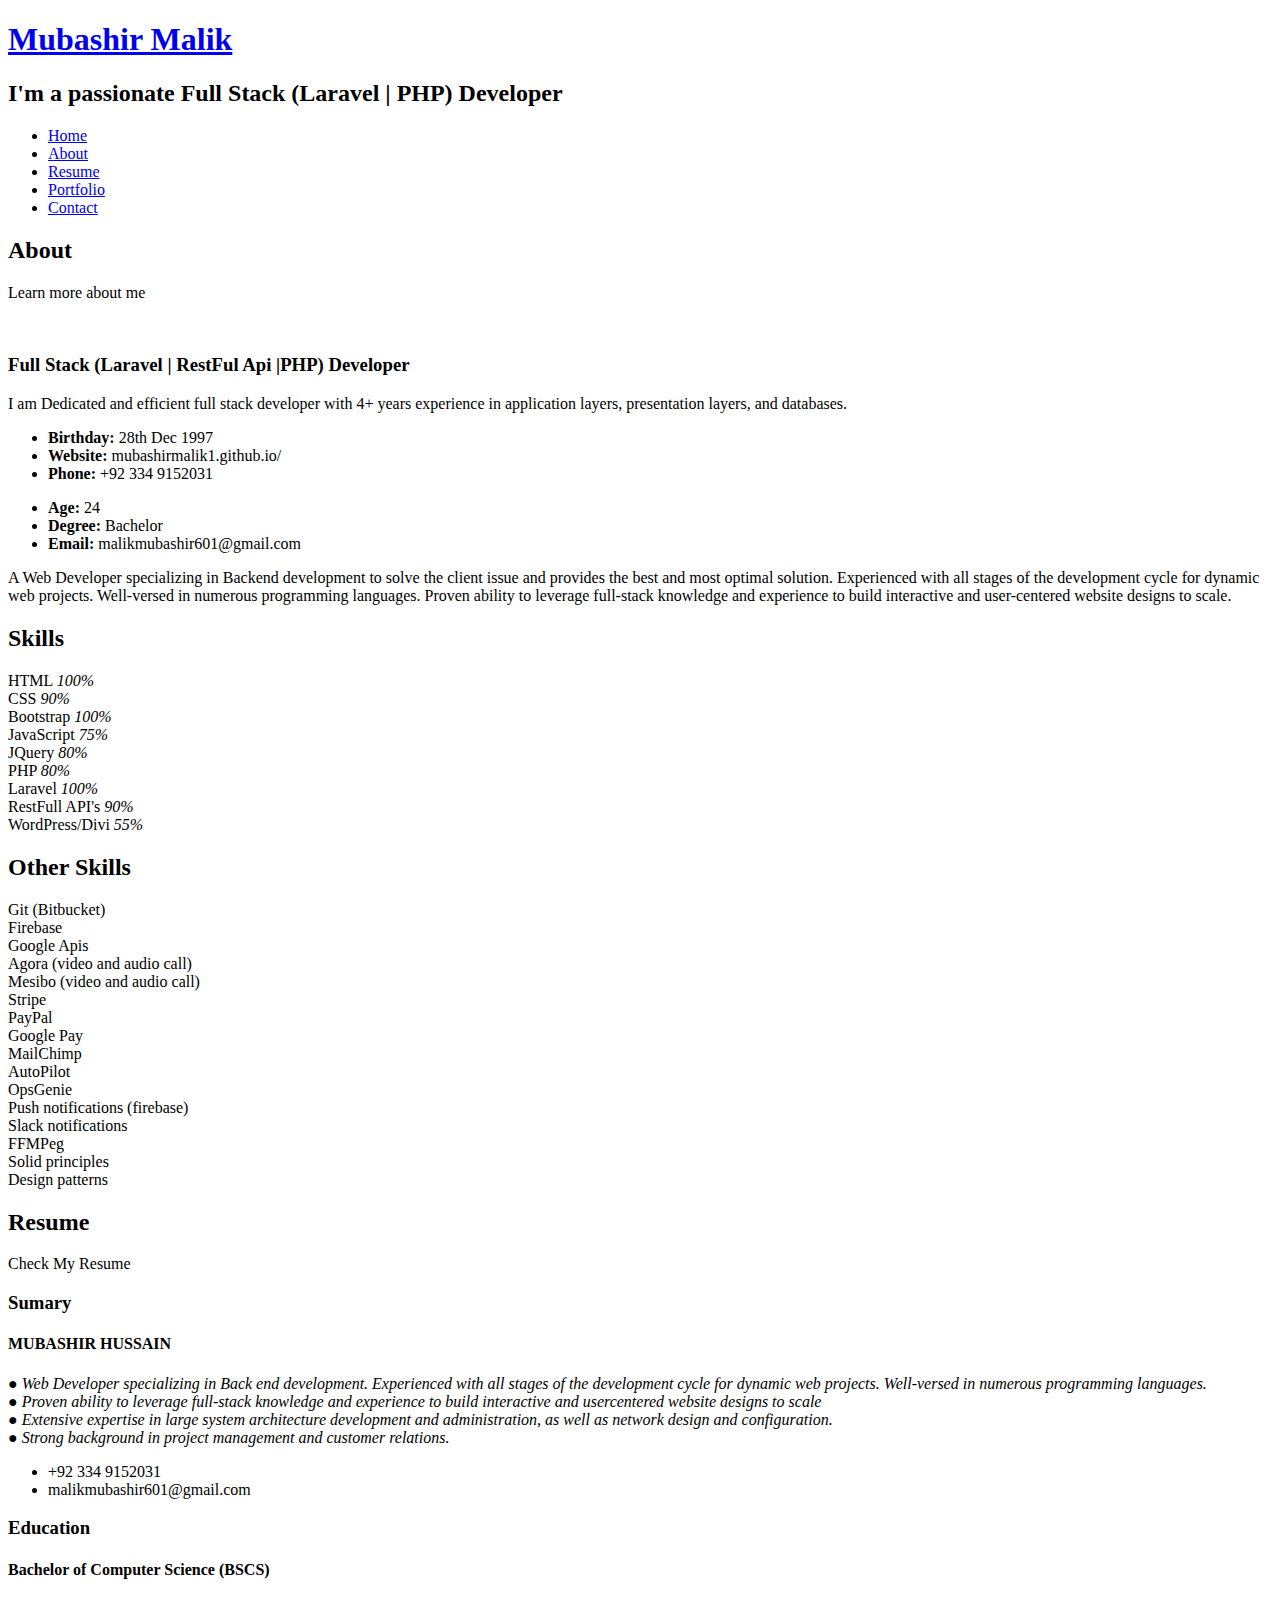
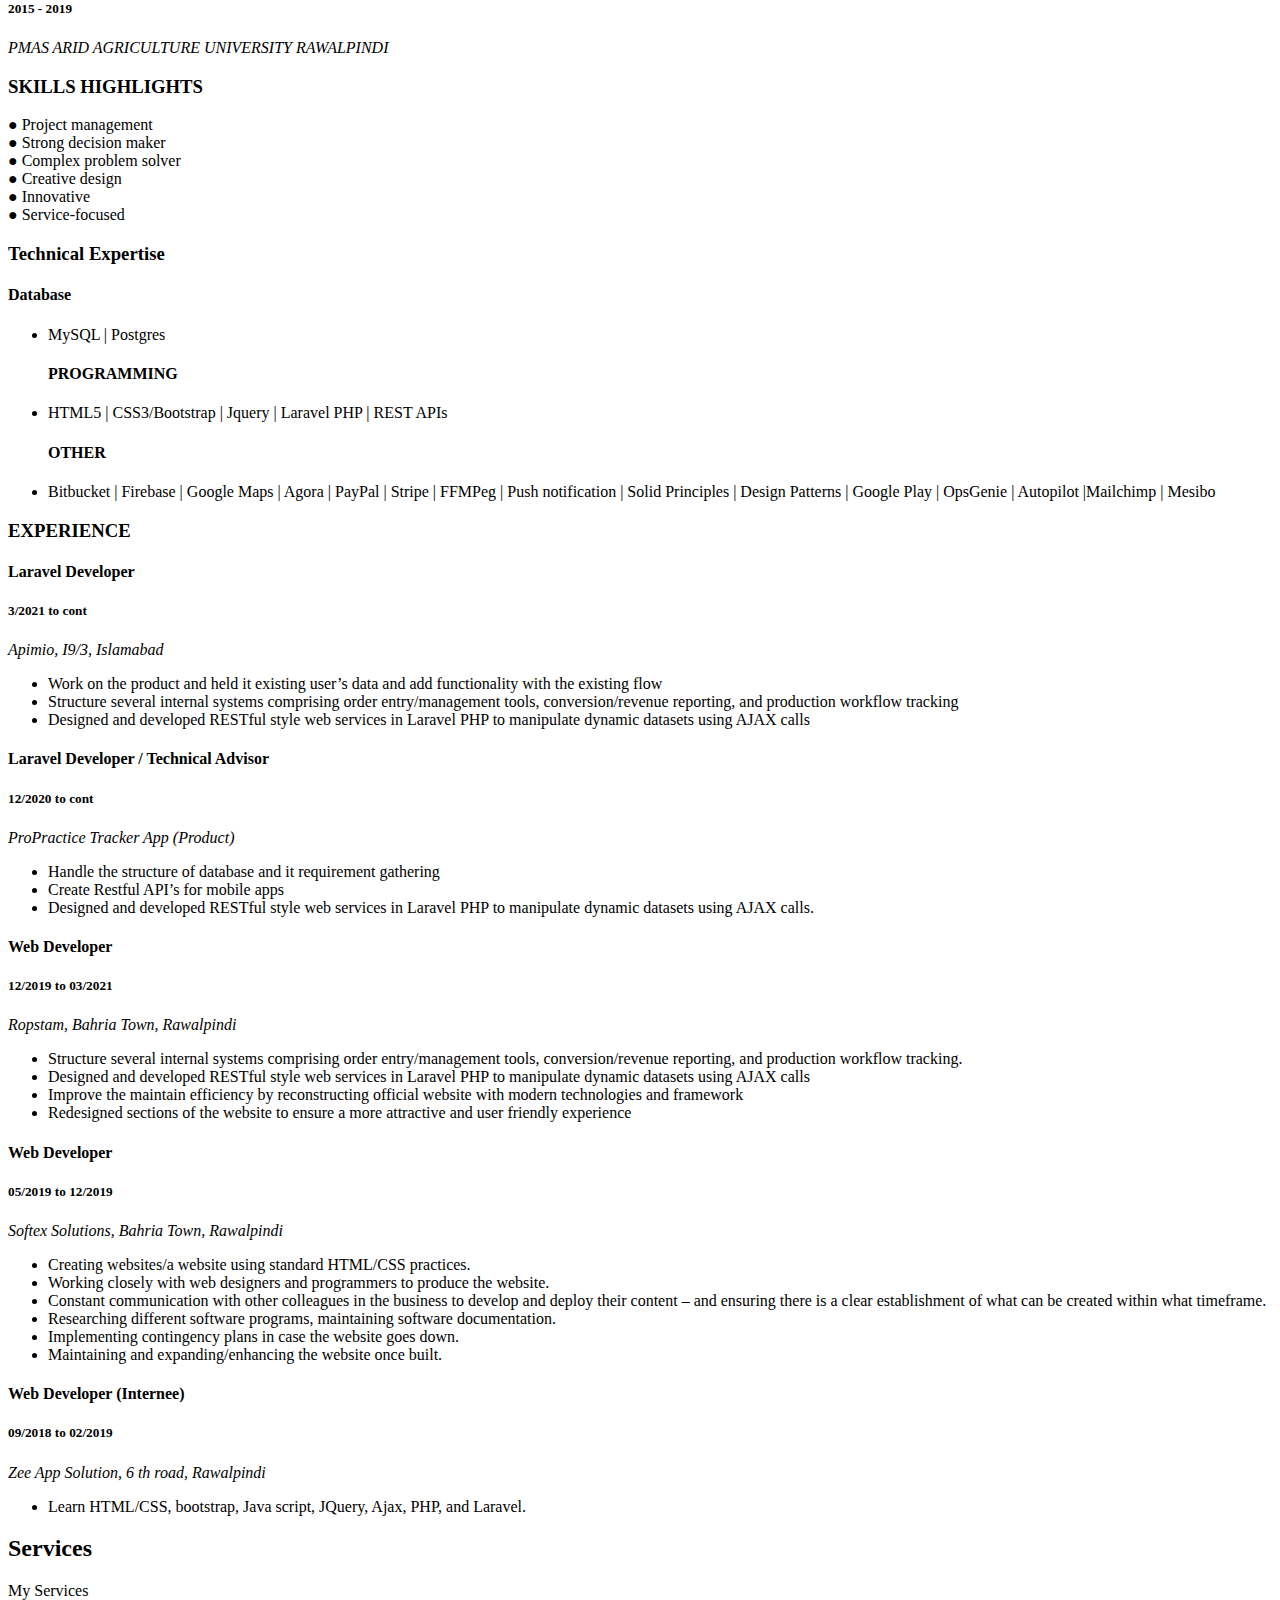
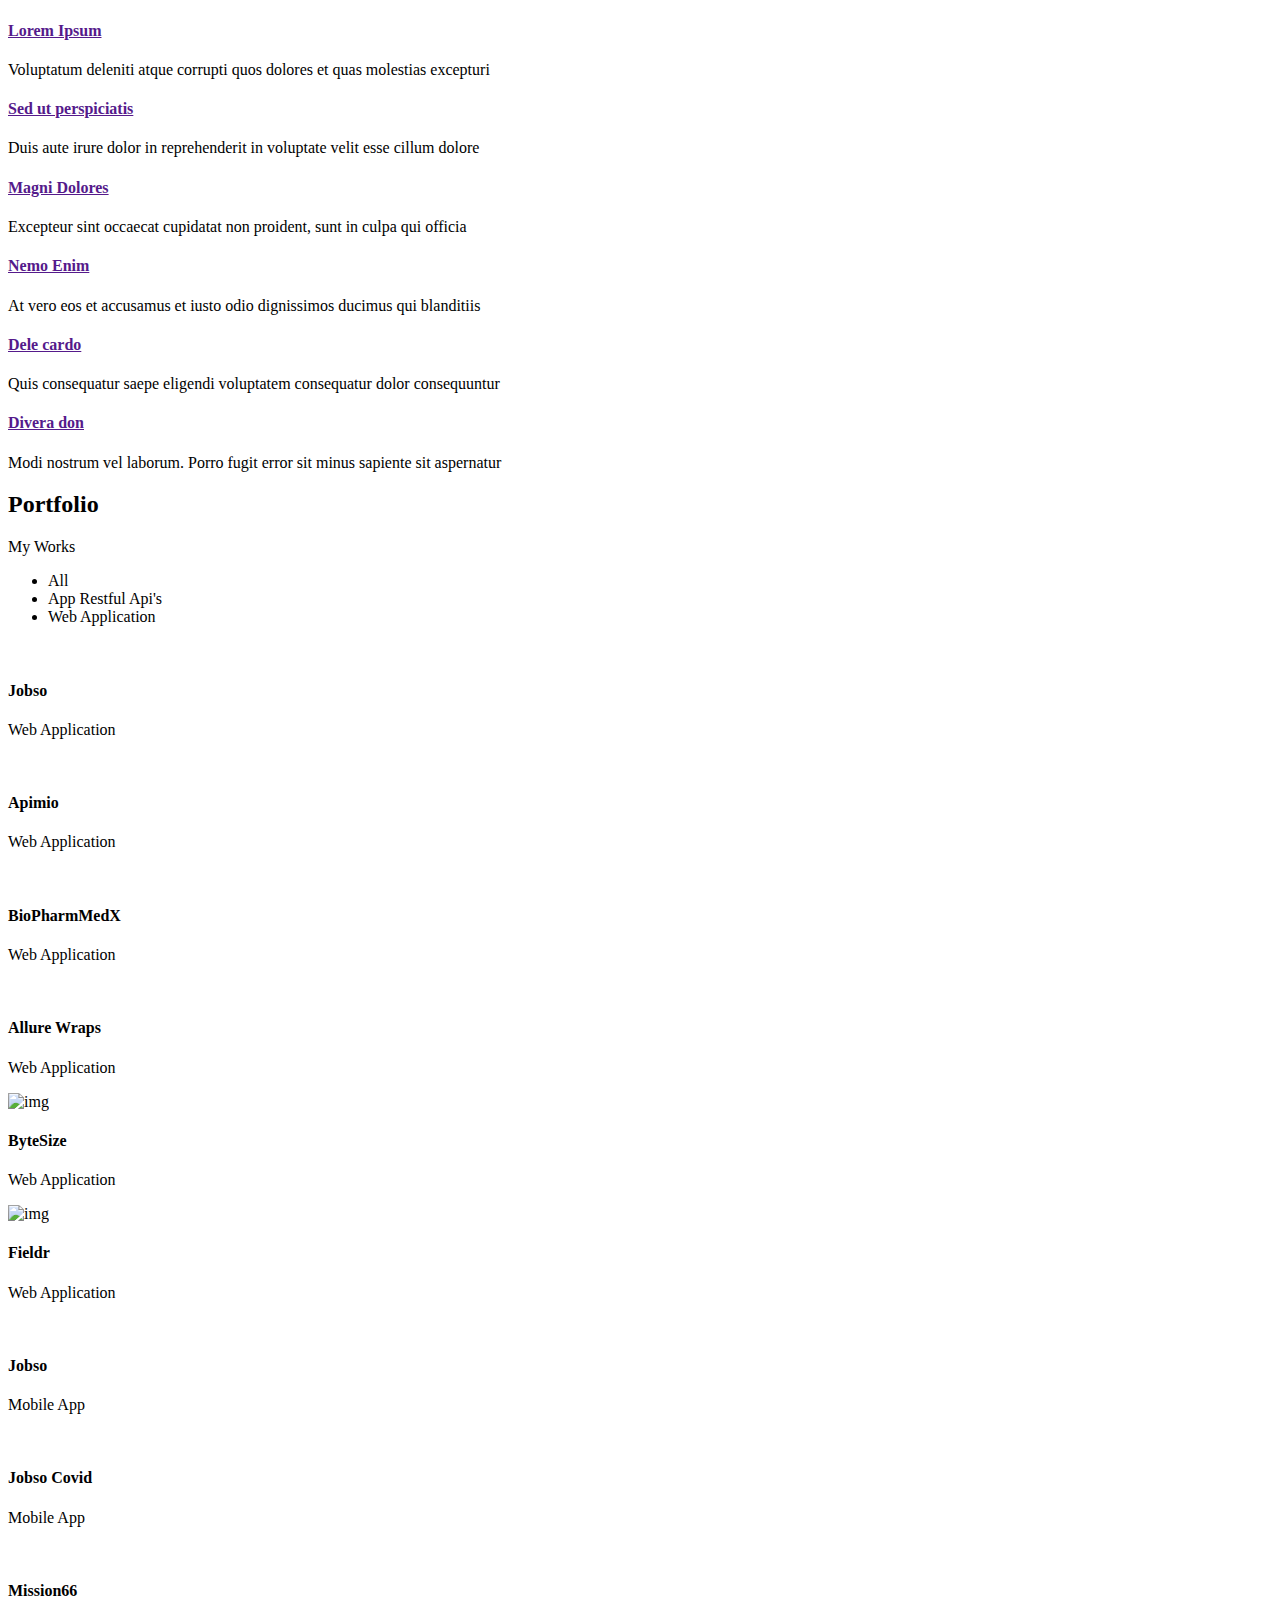
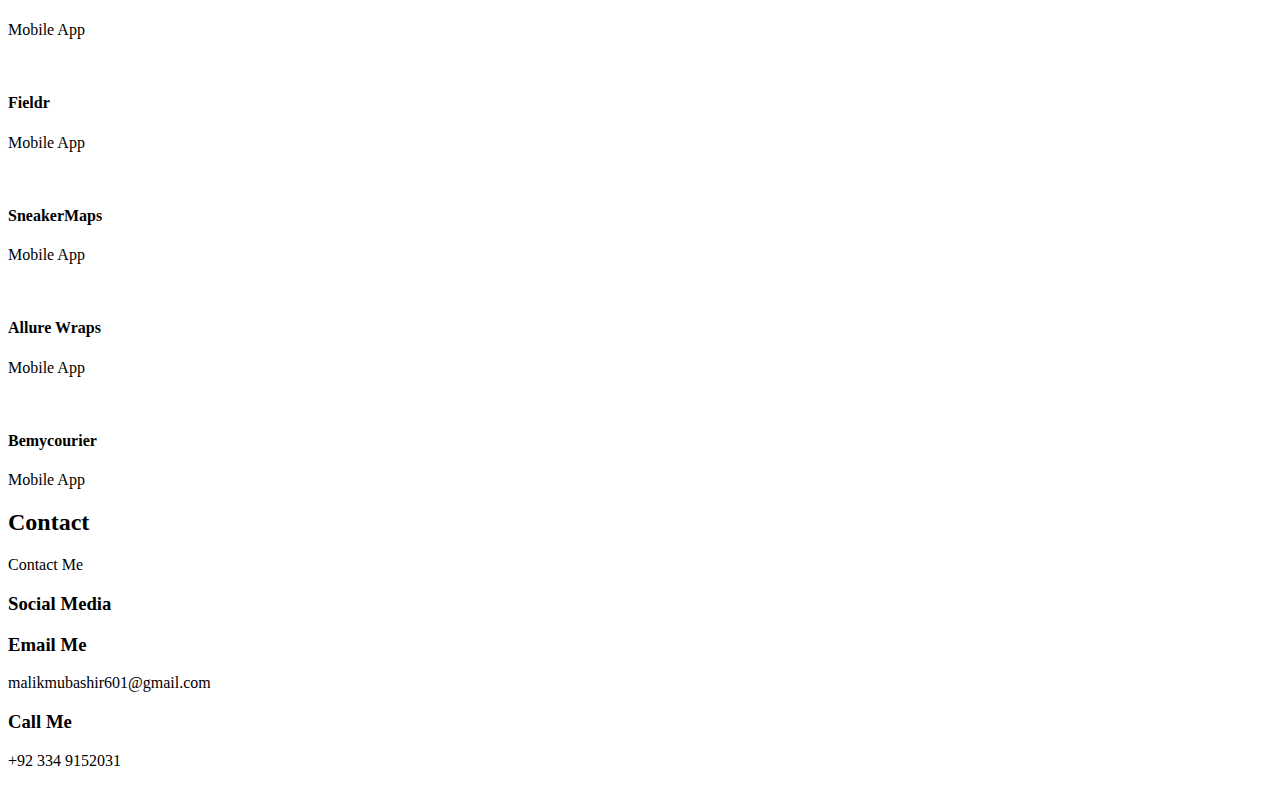
==== commit 3d43aa78: "change website name in about section" ====
--- a/index.html
+++ b/index.html
@@ -98,7 +98,7 @@
           <div class="col-lg-6">
             <ul>
               <li><i class="icofont-rounded-right"></i> <strong>Birthday:</strong> 28th Dec 1997</li>
-              <li><i class="icofont-rounded-right"></i> <strong>Website:</strong> https://mubashirmalik1.github.io/</li>
+              <li><i class="icofont-rounded-right"></i> <strong>Website:</strong> mubashirmalik1.github.io/</li>
               <li><i class="icofont-rounded-right"></i> <strong>Phone:</strong> +92 334 9152031</li>
             </ul>
           </div>
